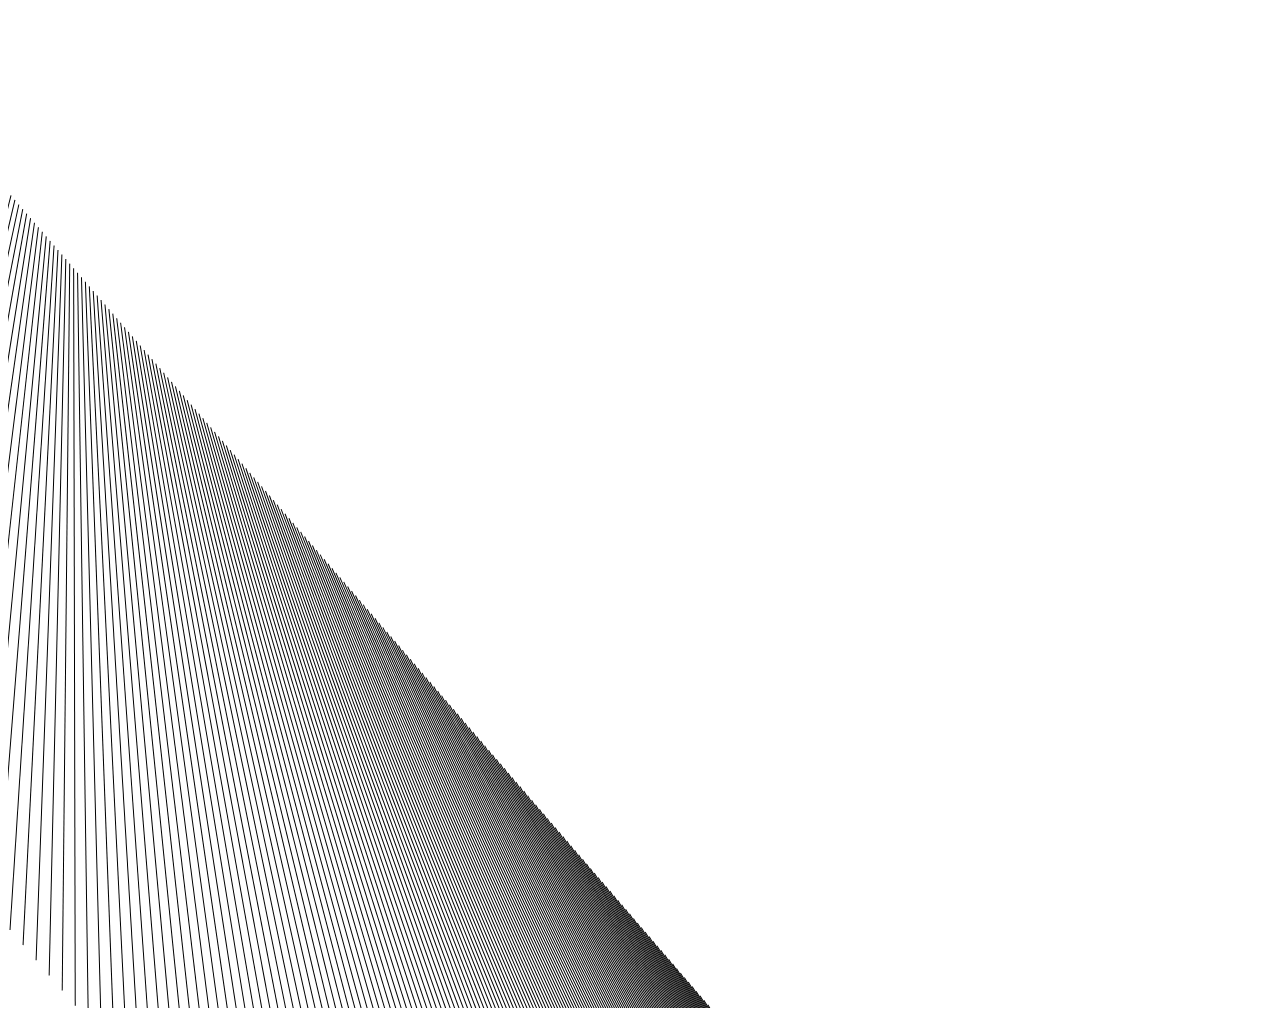
==== headache.html @ 7a4d7ef2 "Headache." ====
<!DOCTYPE html>
<html>
  <head>
    <title>ABC</title>
    <link rel="stylesheet" type="text/css" href="css/headache.css">
    <script src="lib/p5.min.js"></script>
    <script src="js/headache.js"></script>
  </head>
  <body>
  </body>
</html>
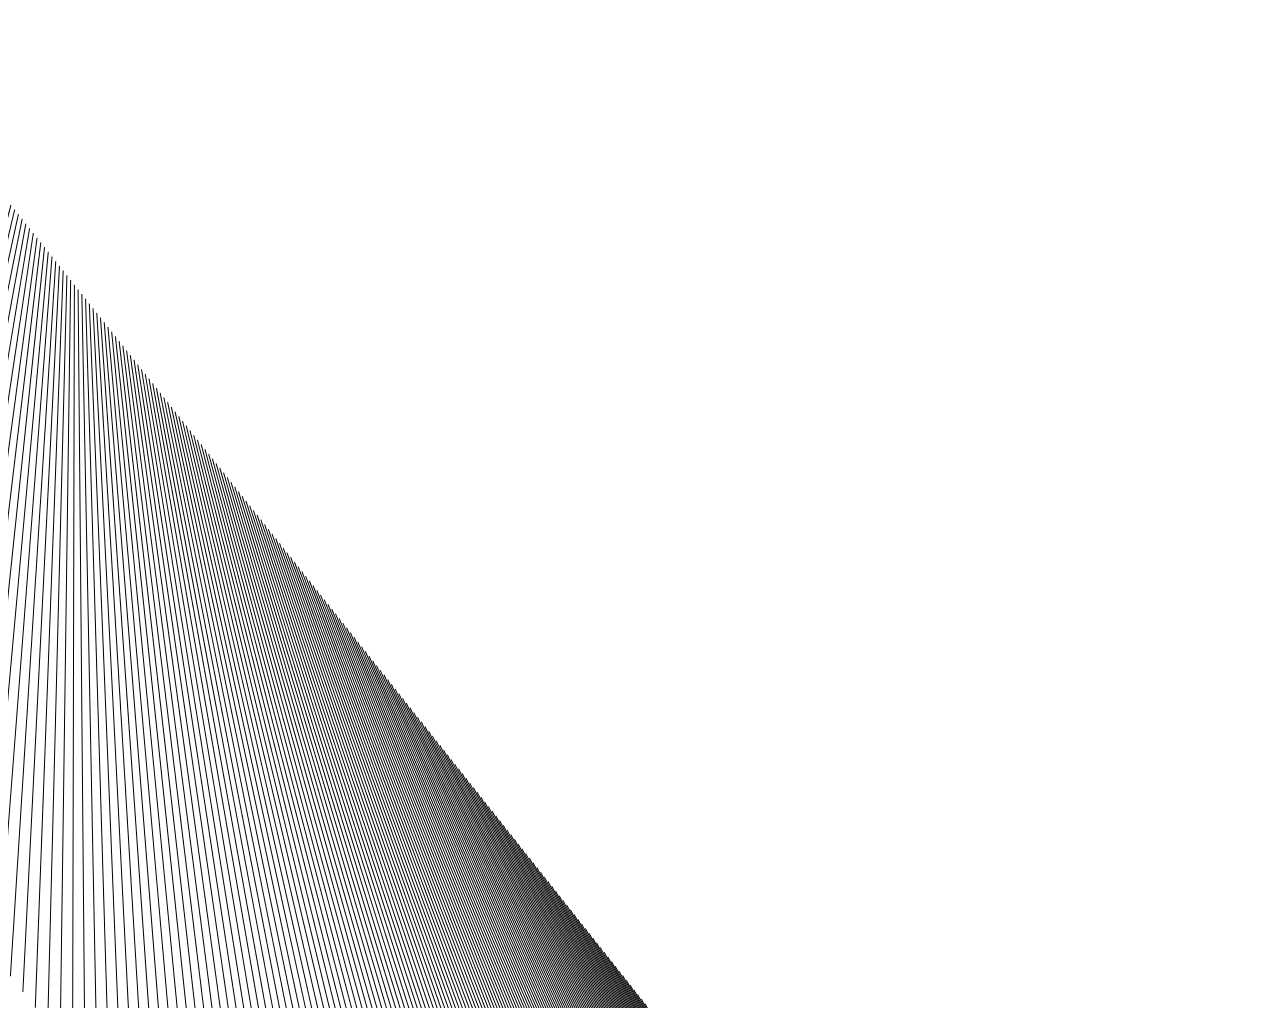
==== commit 2855c386: "Update year." ====
--- a/headache.html
+++ b/headache.html
@@ -1,7 +1,7 @@
 <!DOCTYPE html>
 <html>
   <head>
-    <title>ABC</title>
+    <title>Headache -- January 30, 2015</title>
     <link rel="stylesheet" type="text/css" href="css/headache.css">
     <script src="lib/p5.min.js"></script>
     <script src="js/headache.js"></script>
